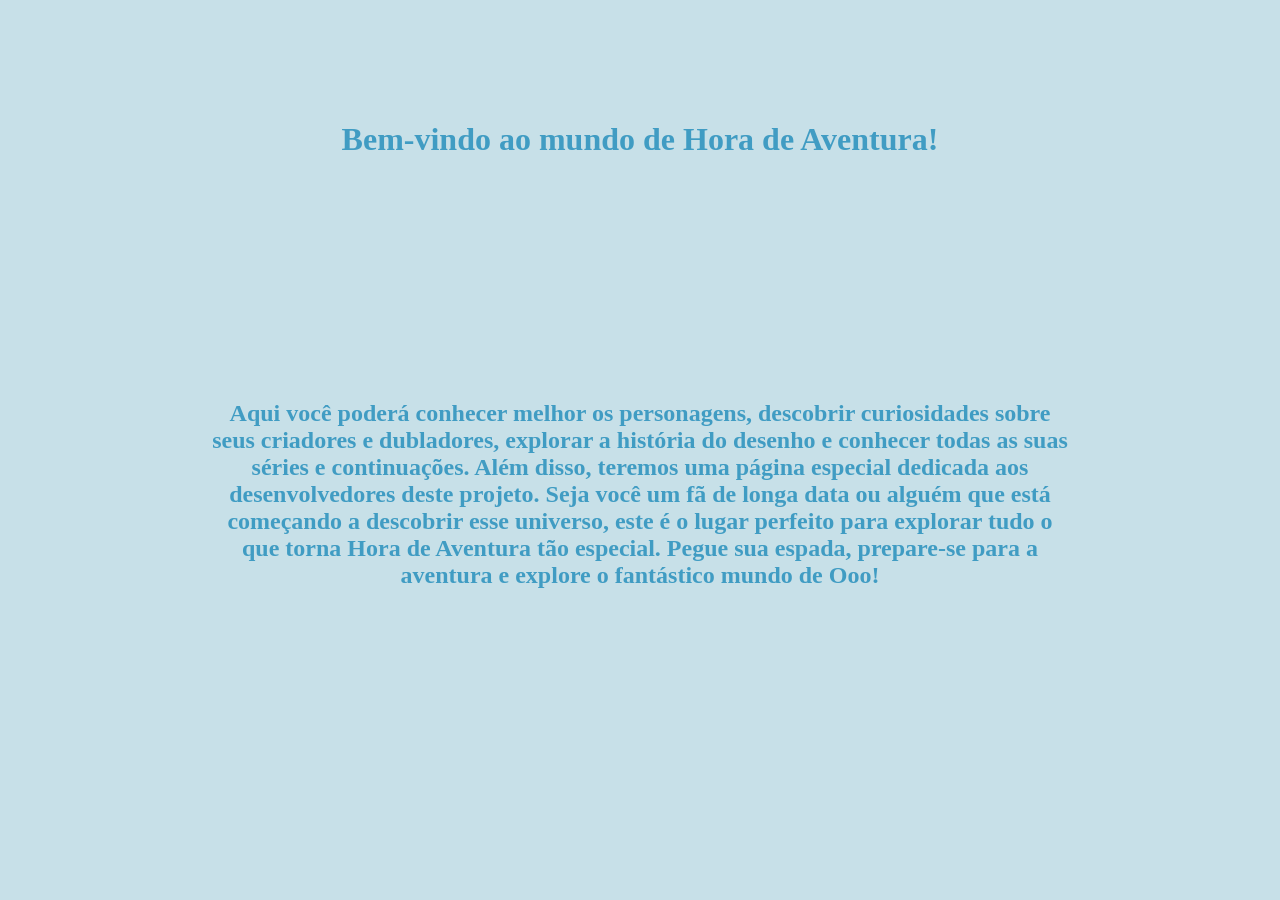
==== projeto-final-lp2-main/index.html @ 31038b5b "Add files via upload" ====
<!DOCTYPE html>
<html lang="pt_br">

<head>
    <meta charset="UTF-8">
    <meta name="viewport" content="width=device-width, initial-scale=1.0">
    <title>Projeto final: Hora de Aventura</title>
    <link rel="icon" type="imgage/x-icon" href="img/jake.icon.jpg">
    <link rel="stylesheet" href="estilo.css">
</head>

<body>

    <div class="corpo">

        <div class="texto-titulo">
            <h1>Bem-vindo ao mundo de Hora de Aventura!</h1>
            </div>

            <div class="texto">
        <h2>Aqui você poderá conhecer melhor os personagens, descobrir curiosidades sobre seus criadores e dubladores,
            explorar a história do desenho e conhecer todas as suas séries e continuações. Além disso, teremos uma
            página especial dedicada aos desenvolvedores deste projeto.
            Seja você um fã de longa data ou alguém que está começando a descobrir esse universo, este é o lugar
            perfeito para explorar tudo o que torna Hora de Aventura tão especial.
            Pegue sua espada, prepare-se para a aventura e explore o fantástico mundo de Ooo!</h2>
        </div>
            

    </div>


</body>

</html>
---- projeto-final-lp2-main/estilo.css ----
body {
    background-color: #C7E0E8;
}

.texto-titulo {
    text-align: center;
    display: flex;
    justify-content: center;
    color: #409CC3;
    margin: 100px;
}

.texto{
    text-align: center;
    margin: 200px;
    display: flex;
    justify-content: center;
    color: #409CC3;
}
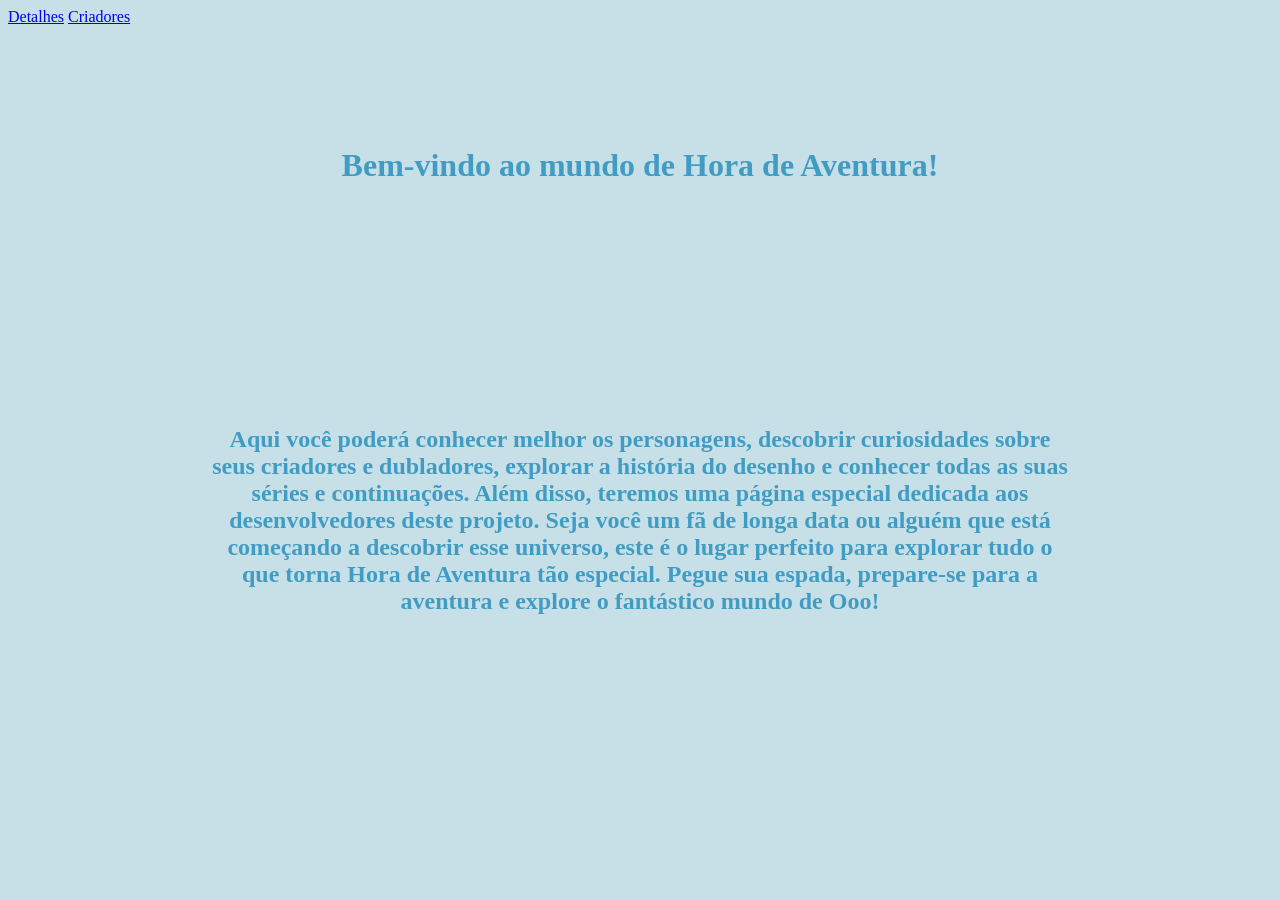
==== commit 6fc2353f: "Add files via upload" ====
--- a/projeto-final-lp2-main/index.html
+++ b/projeto-final-lp2-main/index.html
@@ -10,22 +10,29 @@
 </head>
 
 <body>
+    <nav>
+        <div class="links-nav">
+            <a class="botao" href="#Detalhes">Detalhes</a>
+            <a class="botao" href="#Criadores">Criadores</a>
+        </div>
+    </nav>
 
     <div class="corpo">
 
         <div class="texto-titulo">
             <h1>Bem-vindo ao mundo de Hora de Aventura!</h1>
-            </div>
+        </div>
 
-            <div class="texto">
-        <h2>Aqui você poderá conhecer melhor os personagens, descobrir curiosidades sobre seus criadores e dubladores,
-            explorar a história do desenho e conhecer todas as suas séries e continuações. Além disso, teremos uma
-            página especial dedicada aos desenvolvedores deste projeto.
-            Seja você um fã de longa data ou alguém que está começando a descobrir esse universo, este é o lugar
-            perfeito para explorar tudo o que torna Hora de Aventura tão especial.
-            Pegue sua espada, prepare-se para a aventura e explore o fantástico mundo de Ooo!</h2>
+        <div class="texto">
+            <h2>Aqui você poderá conhecer melhor os personagens, descobrir curiosidades sobre seus criadores e
+                dubladores,
+                explorar a história do desenho e conhecer todas as suas séries e continuações. Além disso, teremos uma
+                página especial dedicada aos desenvolvedores deste projeto.
+                Seja você um fã de longa data ou alguém que está começando a descobrir esse universo, este é o lugar
+                perfeito para explorar tudo o que torna Hora de Aventura tão especial.
+                Pegue sua espada, prepare-se para a aventura e explore o fantástico mundo de Ooo!</h2>
         </div>
-            
+
 
     </div>
 
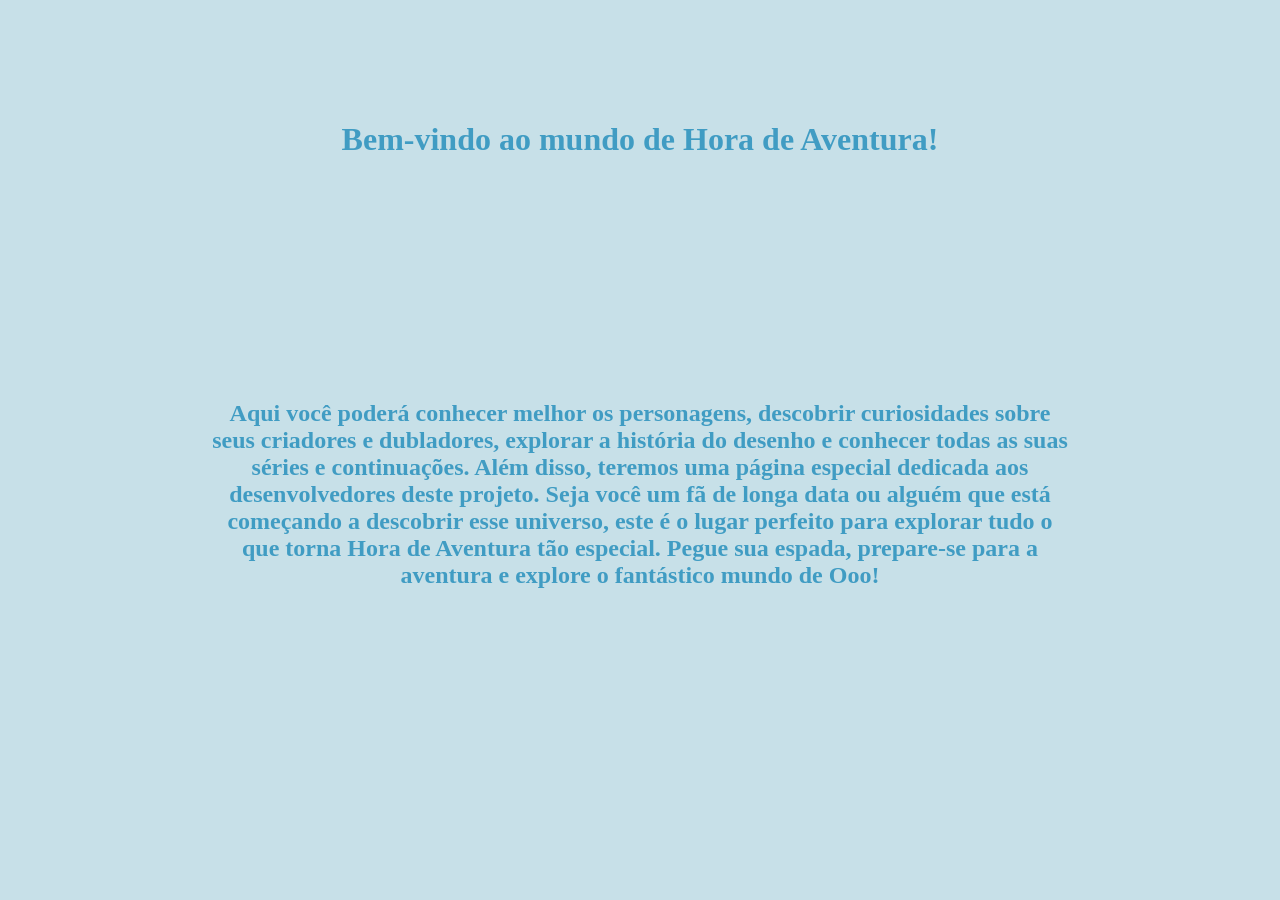
==== commit bb26cc5f: "Add files via upload" ====
--- a/projeto-final-lp2-main/index.html
+++ b/projeto-final-lp2-main/index.html
@@ -10,29 +10,22 @@
 </head>
 
 <body>
-    <nav>
-        <div class="links-nav">
-            <a class="botao" href="#Detalhes">Detalhes</a>
-            <a class="botao" href="#Criadores">Criadores</a>
-        </div>
-    </nav>
 
     <div class="corpo">
 
         <div class="texto-titulo">
             <h1>Bem-vindo ao mundo de Hora de Aventura!</h1>
+            </div>
+
+            <div class="texto">
+        <h2>Aqui você poderá conhecer melhor os personagens, descobrir curiosidades sobre seus criadores e dubladores,
+            explorar a história do desenho e conhecer todas as suas séries e continuações. Além disso, teremos uma
+            página especial dedicada aos desenvolvedores deste projeto.
+            Seja você um fã de longa data ou alguém que está começando a descobrir esse universo, este é o lugar
+            perfeito para explorar tudo o que torna Hora de Aventura tão especial.
+            Pegue sua espada, prepare-se para a aventura e explore o fantástico mundo de Ooo!</h2>
         </div>
-
-        <div class="texto">
-            <h2>Aqui você poderá conhecer melhor os personagens, descobrir curiosidades sobre seus criadores e
-                dubladores,
-                explorar a história do desenho e conhecer todas as suas séries e continuações. Além disso, teremos uma
-                página especial dedicada aos desenvolvedores deste projeto.
-                Seja você um fã de longa data ou alguém que está começando a descobrir esse universo, este é o lugar
-                perfeito para explorar tudo o que torna Hora de Aventura tão especial.
-                Pegue sua espada, prepare-se para a aventura e explore o fantástico mundo de Ooo!</h2>
-        </div>
-
+            
 
     </div>
 
